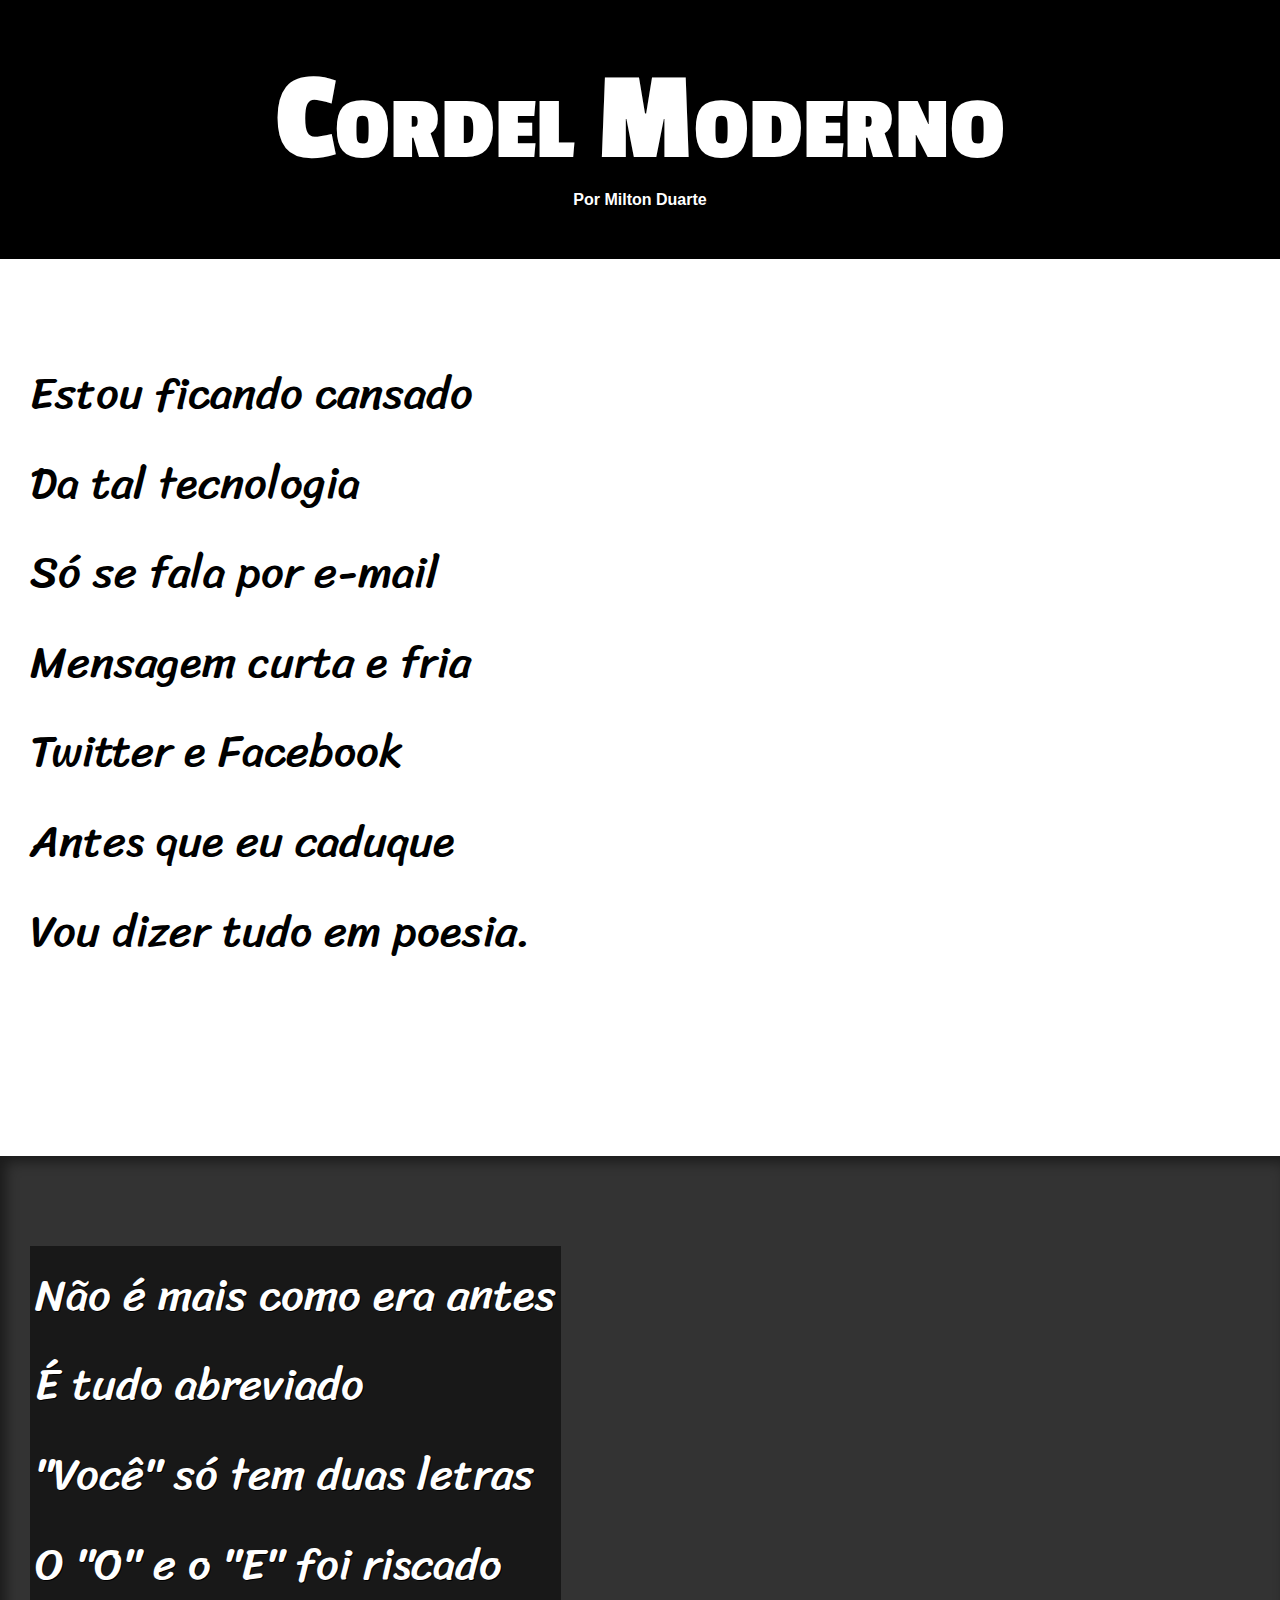
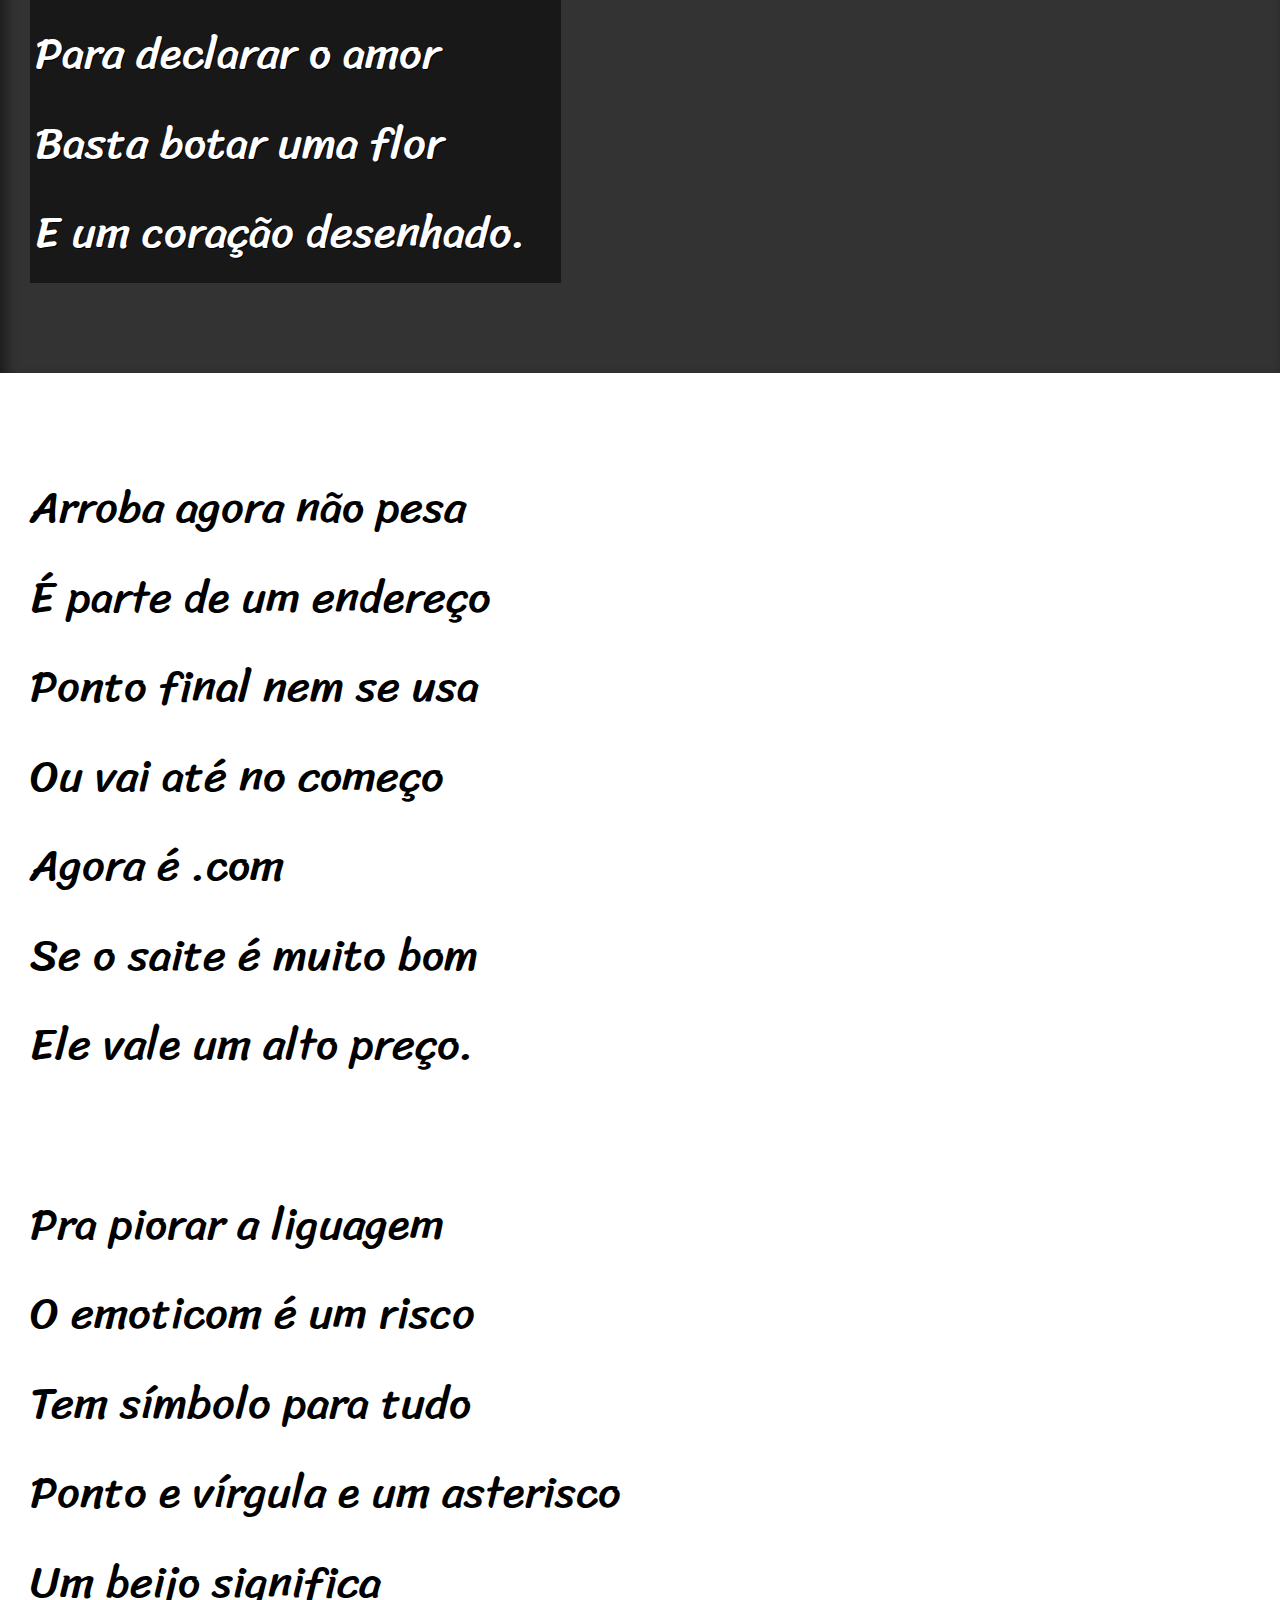
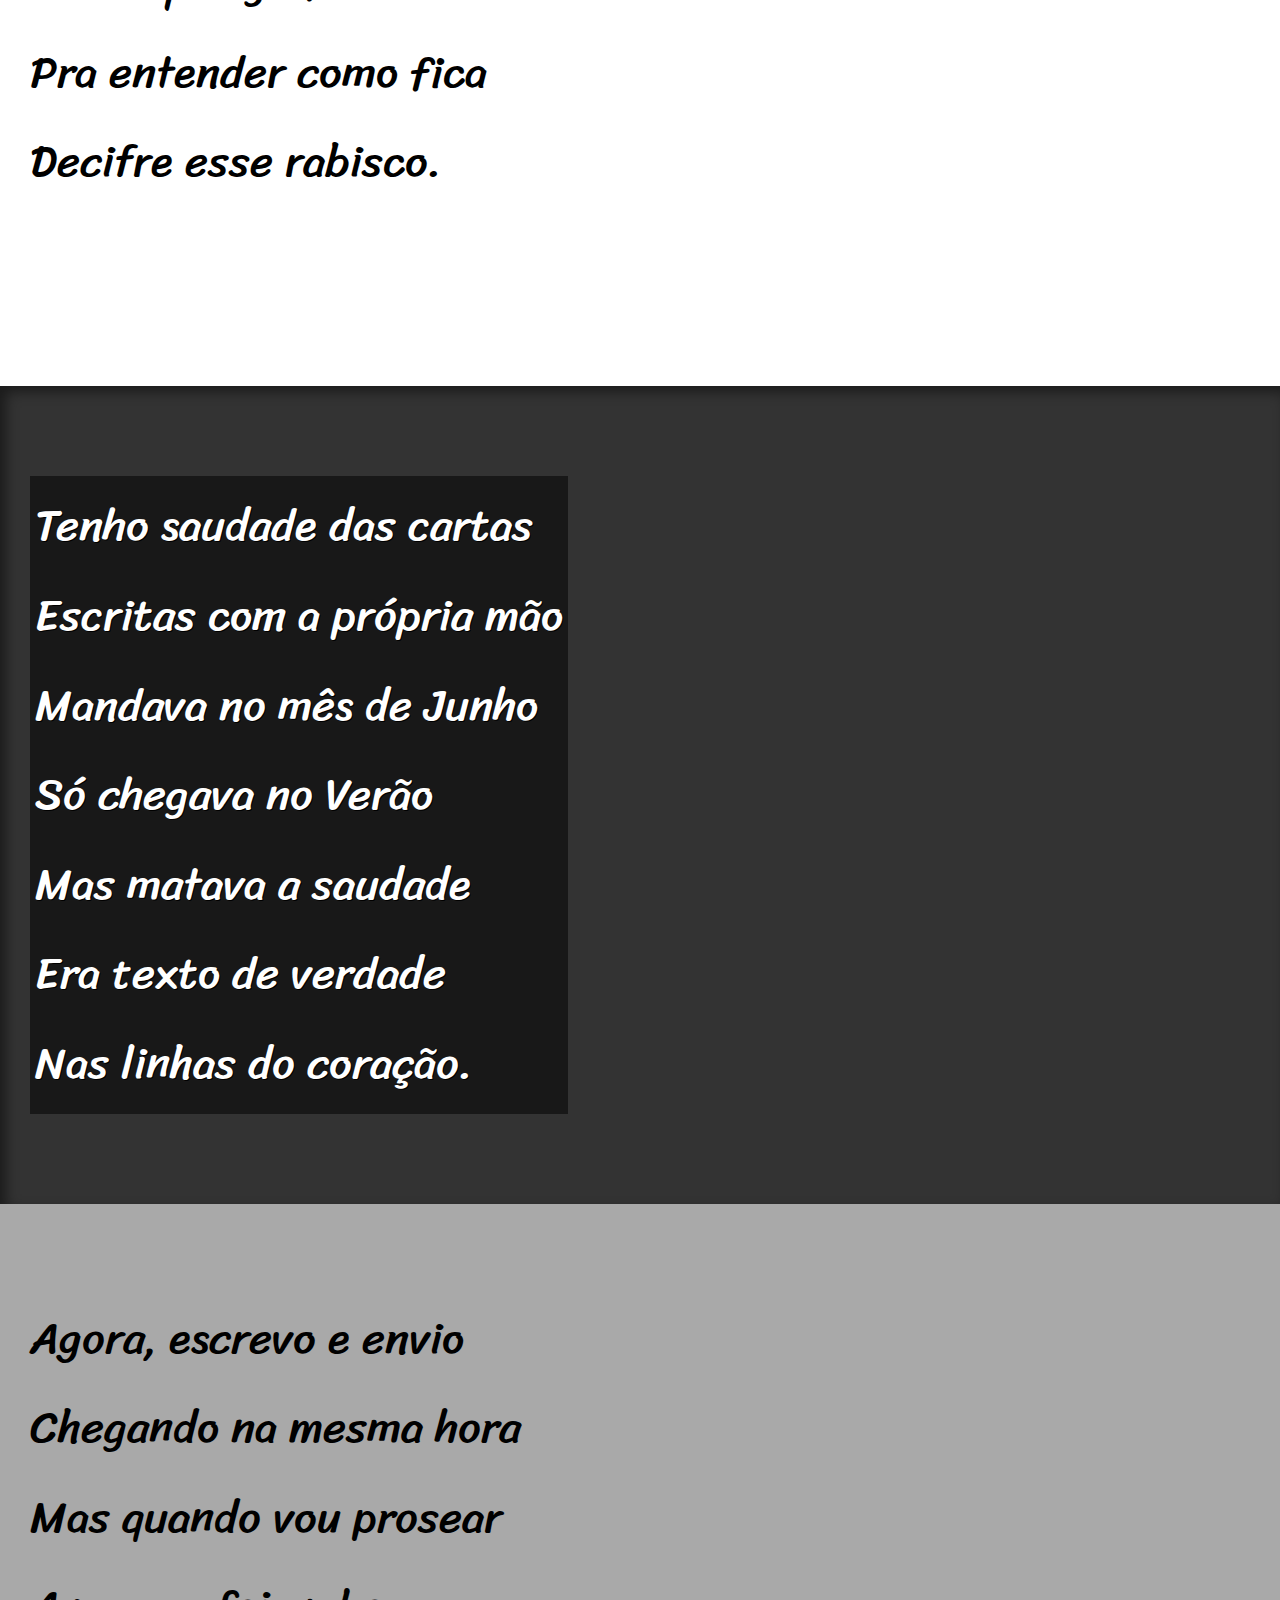
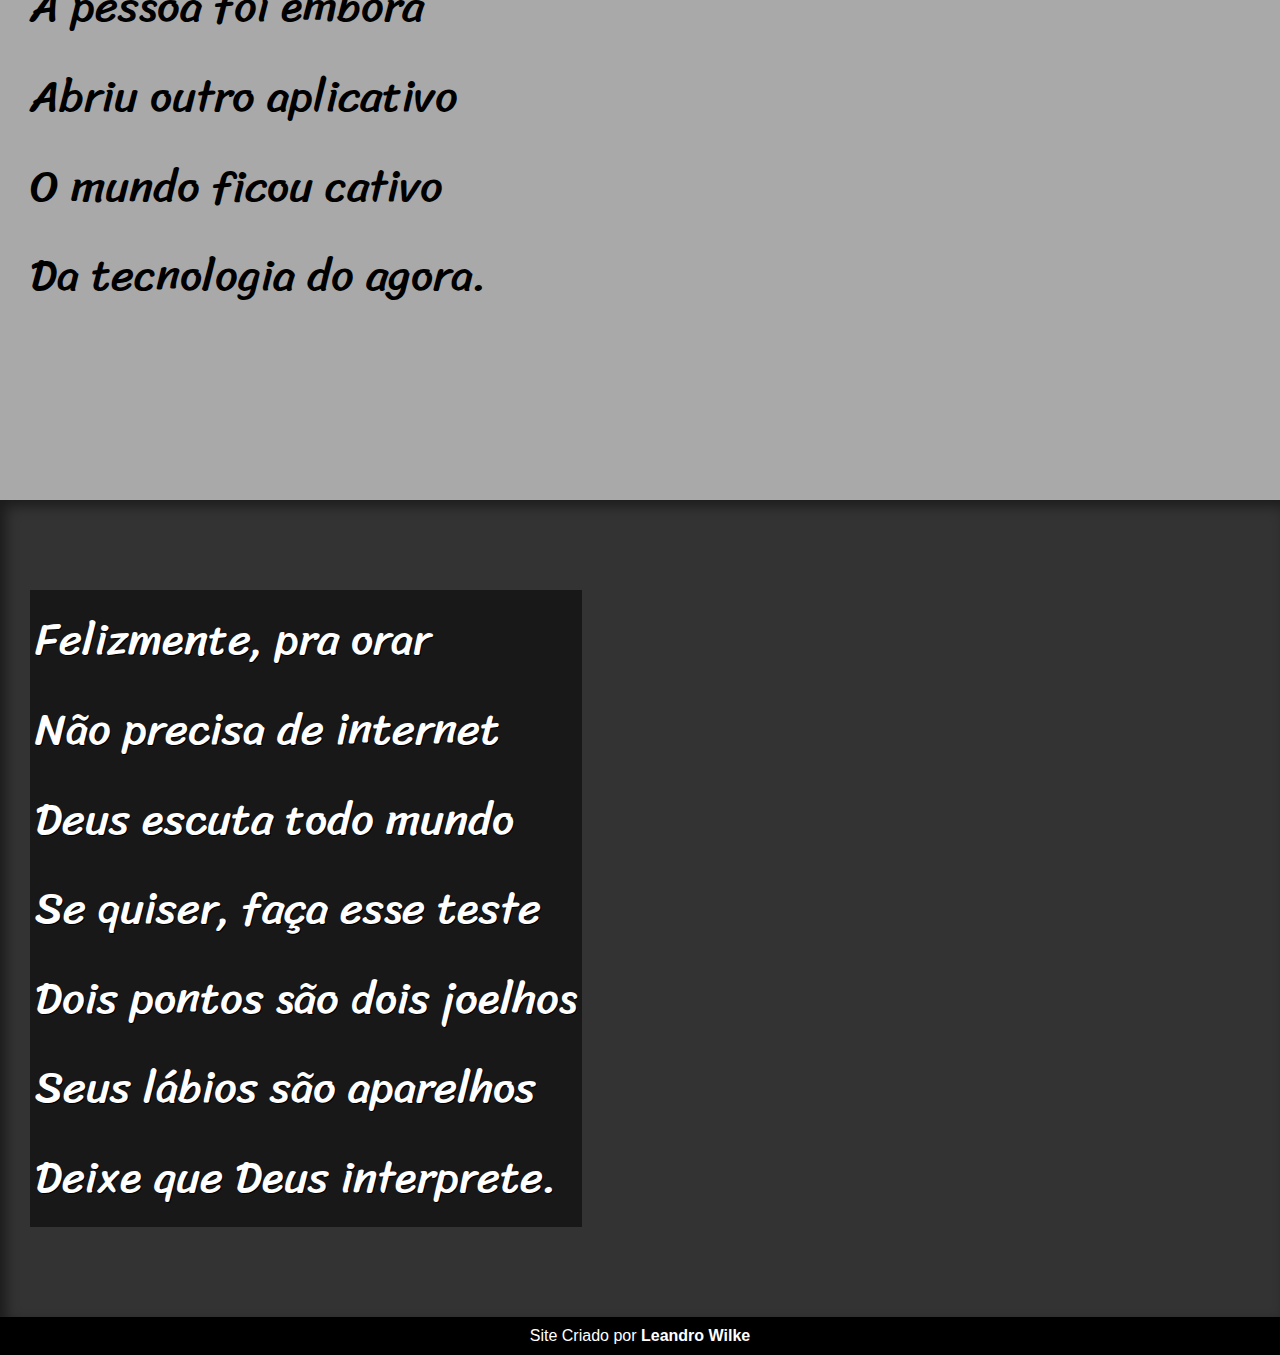
==== ex023/index.html @ 4609b18f "cordel" ====
<!DOCTYPE html>
<html lang="pt-br">
<head>
    <meta charset="UTF-8">
    <meta http-equiv="X-UA-Compatible" content="IE=edge">
    <meta name="viewport" content="width=device-width, initial-scale=1.0">
    <title>Cordel Moderno</title>
    <link rel="stylesheet" href="style.css">
</head>
<body>
    <header>
        <h1>Cordel Moderno</h1>
        <p><a href="https://www.recantodasletras.com.br/poesias/3186743" target="_blank">Por Milton Duarte</a></p>
    </header>
    
    <section class="normal">
        <p>
            Estou ficando cansado
            <br>
            Da tal tecnologia
            <br>
            Só se fala por e-mail
            <br>
            Mensagem curta e fria
            <br>
            Twitter e Facebook
            <br>
            Antes que eu caduque
            <br>
            Vou dizer tudo em poesia.
        </p>
    </section>

    <section class="imagem" id="img01">
        <p>
            Não é mais como era antes
            <br>
            É tudo abreviado
            <br>
            "Você" só tem duas letras
            <br>
            O "O" e o "E" foi riscado
            <br>
            Para declarar o amor
            <br>
            Basta botar uma flor
            <br>
            E um coração desenhado.
        </p>
    </section>

    <section class="normal">
        <p>
            Arroba agora não pesa
            <br>
            É parte de um endereço
            <br>
            Ponto final nem se usa
            <br>
            Ou vai até no começo
            <br>
            Agora é .com
            <br>
            Se o saite é muito bom
            <br>
            Ele vale um alto preço.
            <br>
            <br>
            Pra piorar a liguagem
            <br>
            O emoticom é um risco
            <br>
            Tem símbolo para tudo
            <br>
            Ponto e vírgula e um asterisco
            <br>
            Um beijo significa
            <br>
            Pra entender como fica
            <br>
            Decifre esse rabisco.
        </p>
    </section>
    <section class="imagem" id="img02">
        <p>
            Tenho saudade das cartas
            <br>
            Escritas com a própria mão
            <br>
            Mandava no mês de Junho
            <br>
            Só chegava no Verão
            <br>
            Mas matava a saudade
            <br>
            Era texto de verdade
            <br>
            Nas linhas do coração.
        </p>
    </section>

    <section>
        <p>
            Agora, escrevo e envio
            <br>
            Chegando na mesma hora
            <br>
            Mas quando vou prosear
            <br>
            A pessoa foi embora
            <br>
            Abriu outro aplicativo
            <br>
            O mundo ficou cativo
            <br>
            Da tecnologia do agora.
        </p>
    </section>

    <section class="imagem" id="img03">
        <p>
            Felizmente, pra orar
            <br>
            Não precisa de internet
            <br>
            Deus escuta todo mundo
            <br>
            Se quiser, faça esse teste
            <br>
            Dois pontos são dois joelhos
            <br>
            Seus lábios são aparelhos
            <br>
            Deixe que Deus interprete.
        </p>
    </section>
    
    <footer>
        <p>
            Site Criado por <a href="https://github.com/LeandroWilker" target="_blank">Leandro Wilke</a>
        </p>
    </footer>
</body>
</html>
---- ex023/style.css ----
@charset "UTF-8";

@import url('https://fonts.googleapis.com/css2?family=Passion+One:wght@400;700;900&display=swap');

@import url('https://fonts.googleapis.com/css2?family=Sriracha&display=swap');

:root {
    --fonte1: Verdana, Geneva, Tahoma, sans-serif;
    --fonte2: 'Passion One', cursive;
    --fonte3: 'Sriracha', cursive;
}

* {
    margin: 0px;
    padding: 0px;
    font-size: 1em;
}

html, body {
    min-height: 100vh;
    background-color: darkgray;
    font-family: var(--fonte1);
}

header {
    background-color: black;
    color: white;
    text-align: center;
}

header > h1 {
    padding-top: 50px;
    font-variant: small-caps;
    font-family: var(--fonte2);
    font-size: 10vw;
}

header > p {
    padding-bottom: 50px;
}

header a, footer a {
    color: white;
    text-decoration: none;
    font-weight: bolder;
}

header a:hover, footer a:hover {
    text-decoration: underline;
}

section {
    padding-top: 10vh;
    padding-bottom: 10vh;
    line-height: 2em;
    padding-left: 30px;
    font-family: var(--fonte3);
    font-size: 3.5vw;
}

section > p {
    padding-bottom: 2em;
}

section.normal {
    background-color: white;
    color: black;
}

section.imagem {
    background-color: rgb(51, 51, 51);
    color: white;
    box-shadow: inset 6px 6px 13px 0px rgba(0, 0, 0, 0.473);
    background-size: cover;
    background-attachment: fixed;
}

section.imagem > p {
    display: inline-block;
    padding: 5px;
    background-color: rgba(0, 0, 0, 0.514);
    text-shadow: 1px 1px 0px black;
}

section#img01 {
    background-image: url('imagens/background003.jpg');
    background-position: right center;
    
}

section#img02 {
    background-image: url('imagens/background004.jpg');
    
}
section#img03 {
    background-image: url('imagens/background005.png');
    background-position: center center;
}

footer {
    background-color: black;
    color: white;
    text-align: center;
    padding: 10px;
}
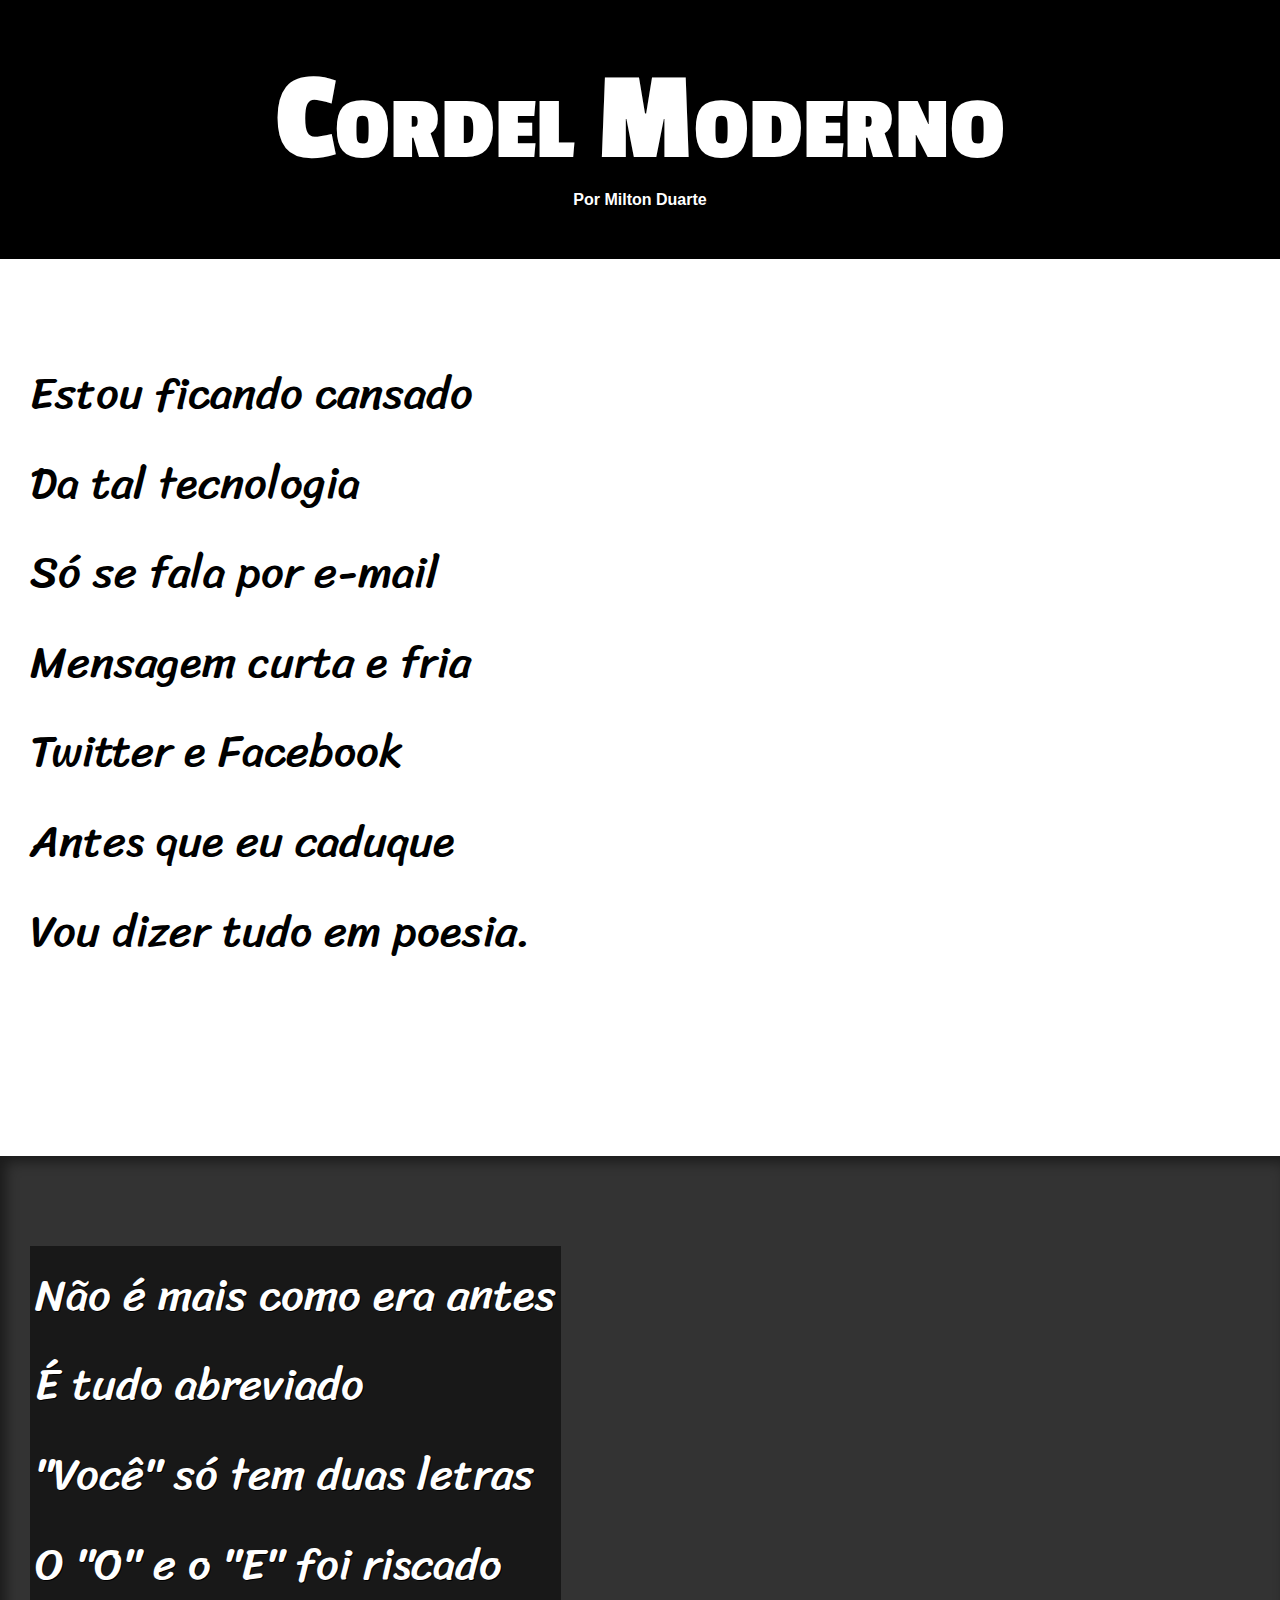
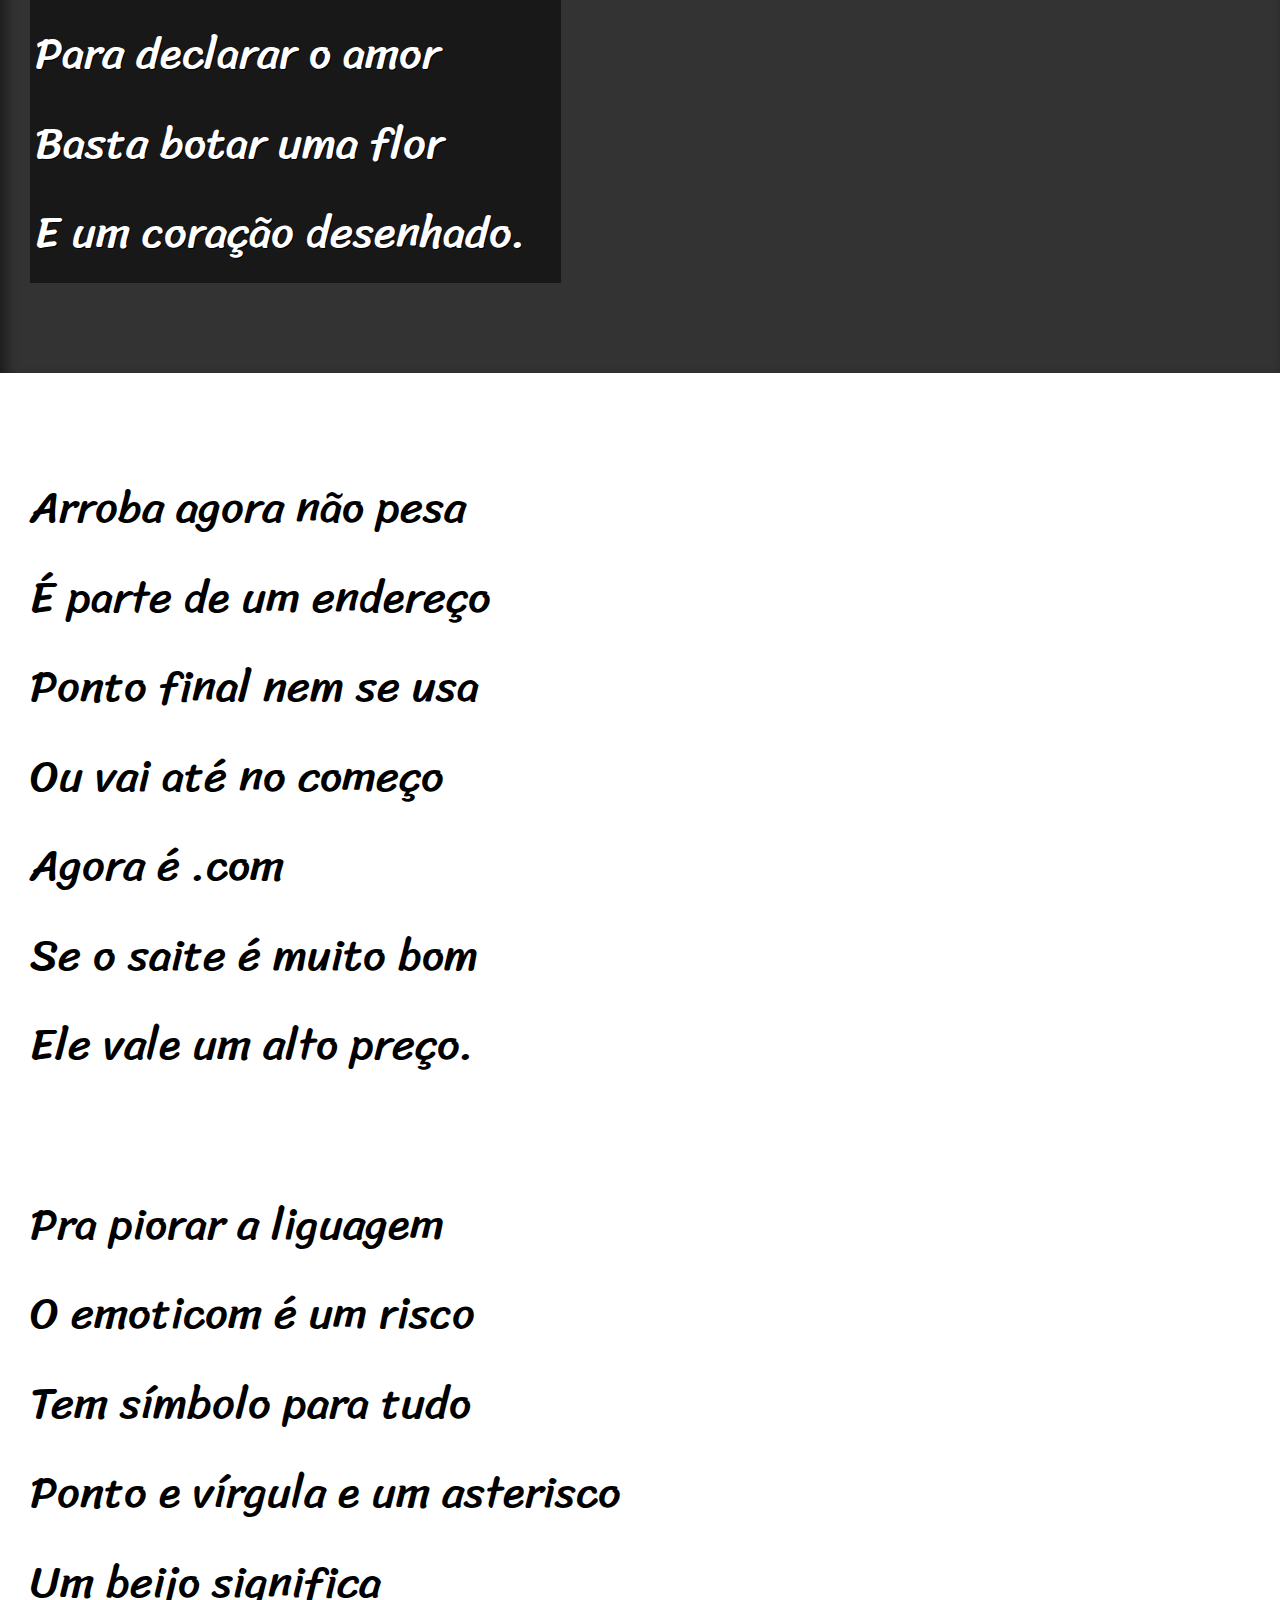
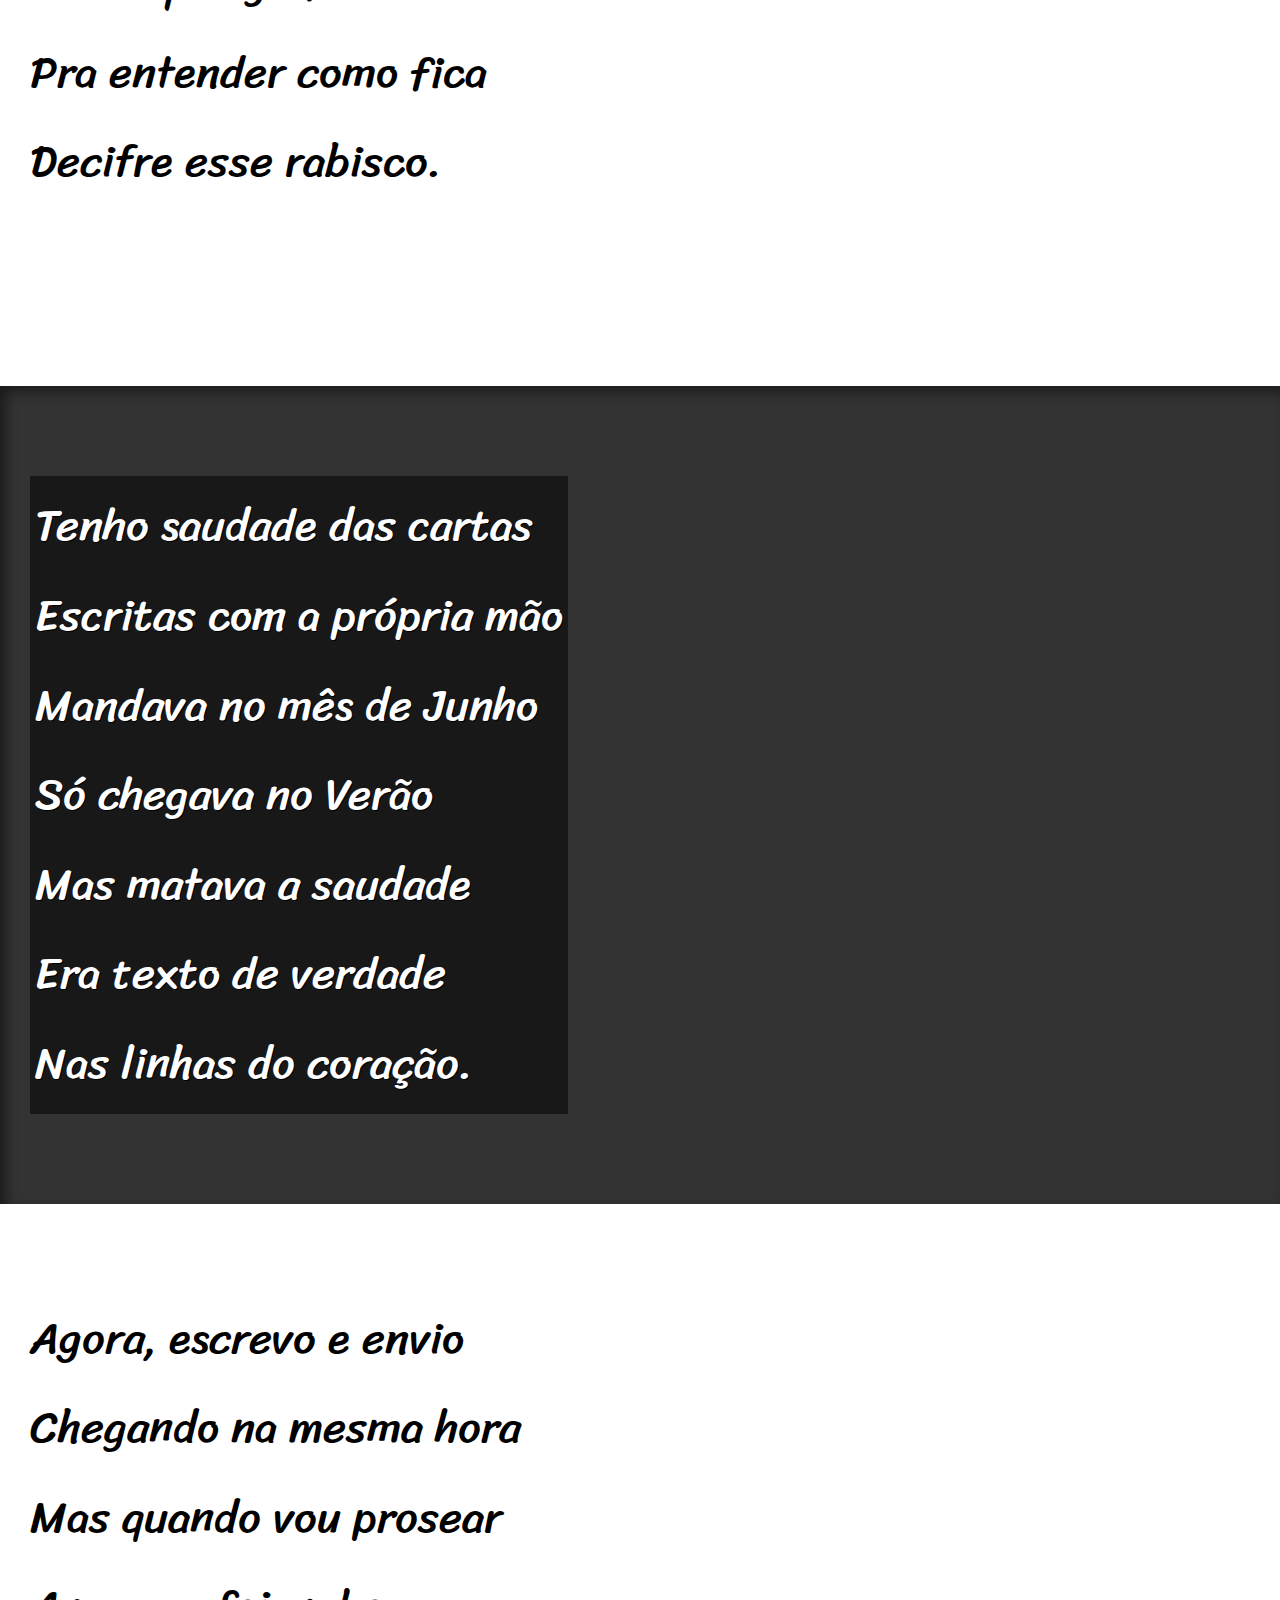
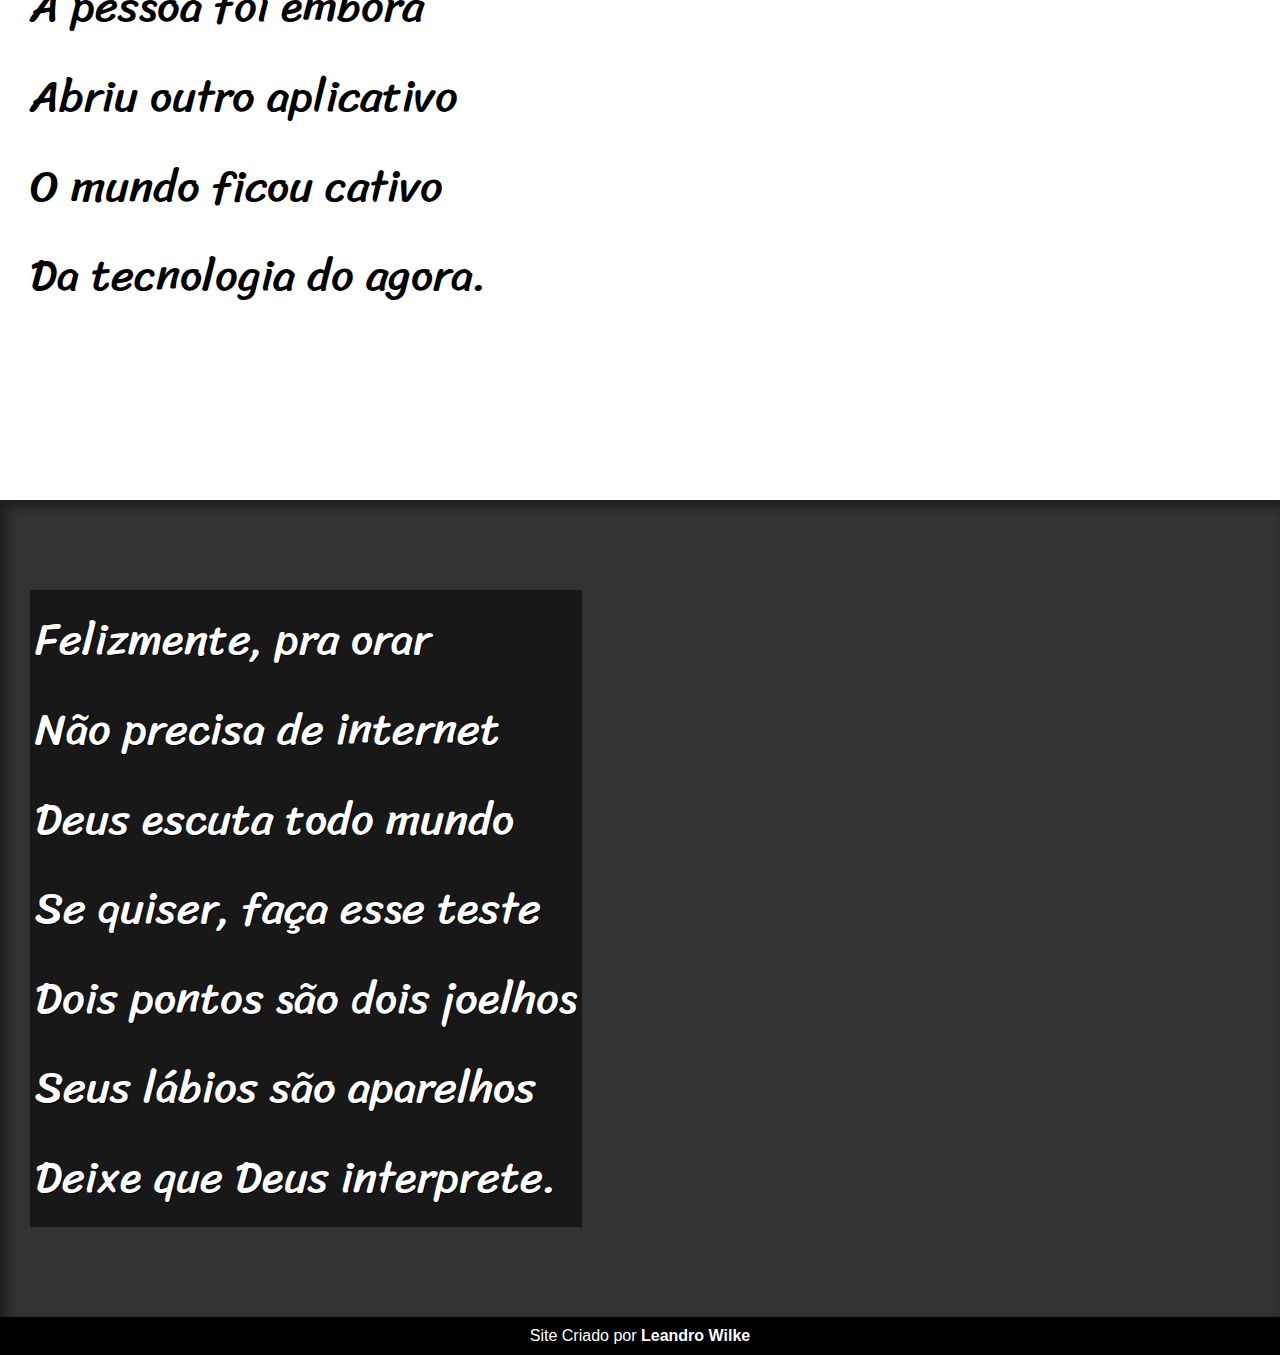
==== commit 3f79a1c3: "update" ====
--- a/ex023/index.html
+++ b/ex023/index.html
@@ -99,7 +99,7 @@
         </p>
     </section>
 
-    <section>
+    <section class="normal">
         <p>
             Agora, escrevo e envio
             <br>
